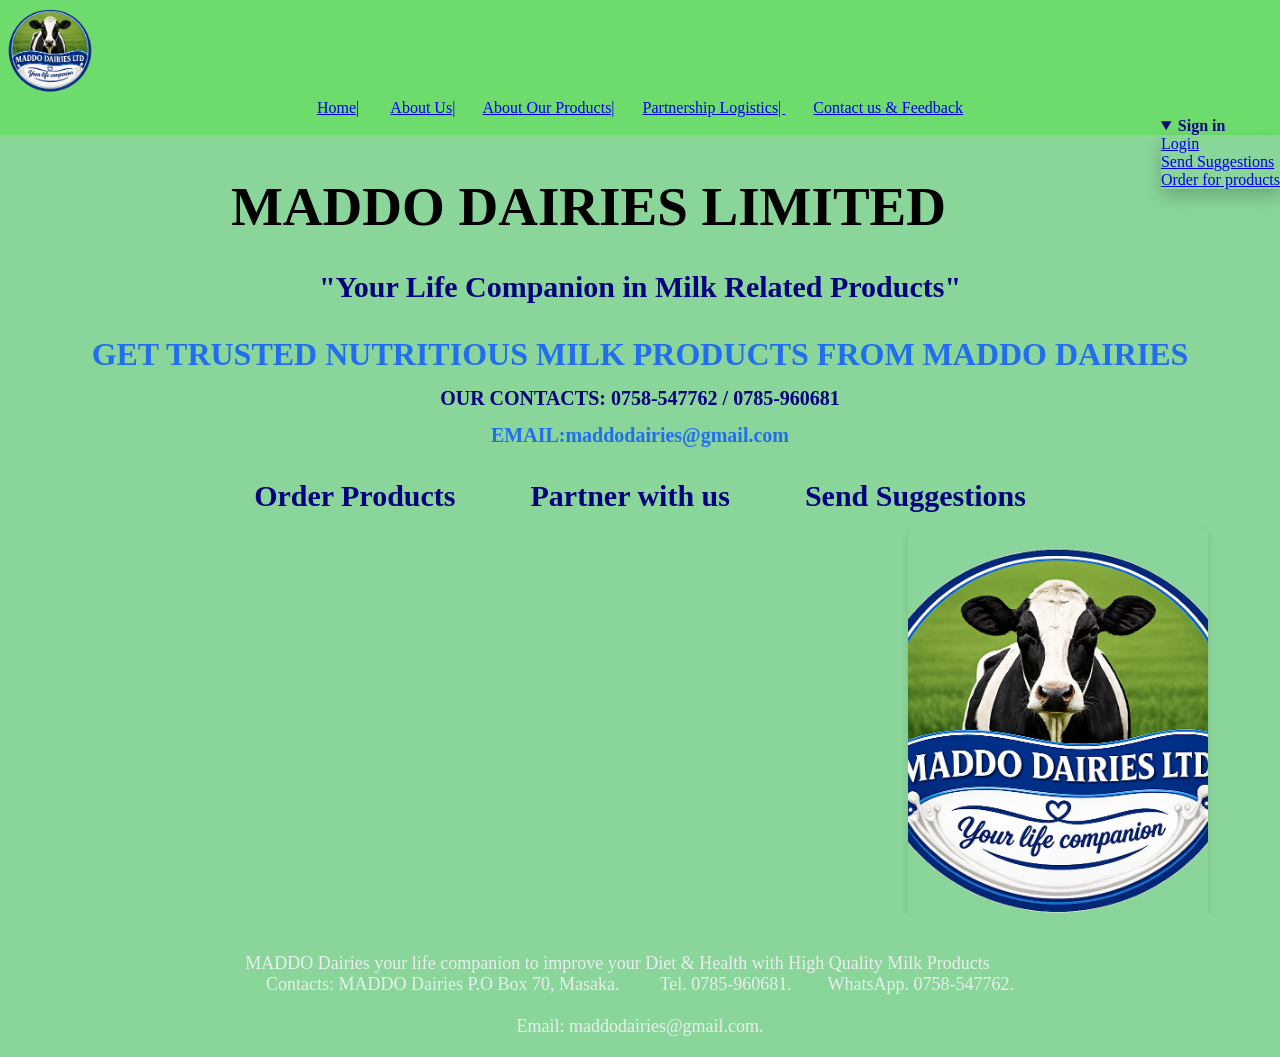
==== index.html @ a55c05cb "commit" ====
<!DOCTYPE html>
<html lang="en">
<head>
    <meta charset="UTF-8">
    <meta name="viewport" content="width=device-width, initial-scale=1.0">
    <link rel="stylesheet" href="maddo.css">
    <title>MADDO DAIRIES LIMITED</title>
</head>
<body style="background-color: #8ad599;">
    <header class="navbar">
        <a href="#" class="logo">
        <img src="IMAGES/MADDO LOGO.png" alt="MADDO DAIRIES LIMITED Logo" width="150px"></a>
        <nav>
            <center>
            <ul class="menu, nav-links">
                <a href="#Home">Home|</a> &nbsp;&nbsp;&nbsp;&nbsp;&nbsp;&nbsp;
                <a href="#About Us">About Us|</a>&nbsp;&nbsp;&nbsp;&nbsp;&nbsp;&nbsp;
                <a href="#About Our Products">About Our Products|</a>&nbsp;&nbsp;&nbsp;&nbsp;&nbsp;&nbsp;
                <a href="#Partnership Logistics">Partnership Logistics| </a>&nbsp;&nbsp;&nbsp;&nbsp;&nbsp;&nbsp;
                <a href="#Contact us & Feedback">Contact us & Feedback</a>
            </ul>
            </center>
                <details open style="float: right;">
                    <summary style="color: rgb(18, 7, 135);">
                      <b>Sign in</b>  
                    </summary>
                    <ul class="dropdown-content">
                        <li><a href="#Login">Login</a></li>
                        <li><a href="#Suggestions">Send Suggestions</a></li>
                        <li><a href="#Order">Order for products</a></li>
                    </ul>
                </details>
                <p style="background-color: #1e3e24;"></p>
        </nav> <br>
           </header> 

           <section class=hero id="Home">
            <center>
    
    <h1 style="color: black; font-size: 55px;">
         MADDO DAIRIES LIMITED</h1><br>
    <h2 style="color:rgb(2, 2, 126); font-size: 30px;">
        "Your Life Companion in Milk Related Products"</h2><br>
    <h3 style="color: rgb(34, 110, 241); font-size: 32px;">
        GET TRUSTED NUTRITIOUS MILK PRODUCTS FROM MADDO DAIRIES 
        </h3>
    <h4 style="color: rgb(2, 2, 126);font-size: 20px;" >OUR CONTACTS: 0758-547762 / 0785-960681</h4>
    <h5 style="color: rgb(34, 110, 241);font-size: 20px;">EMAIL:maddodairies@gmail.com</h5><br>
    <h6 style="color:rgb(2, 2, 126) ; font-size: 30px;"> Order Products &nbsp;&nbsp;&nbsp;&nbsp; &nbsp; &nbsp; 
        Partner with us &nbsp;&nbsp; &nbsp;&nbsp;&nbsp; &nbsp; Send Suggestions</h6>

    <div class="slider">
        <div class="slides"> 
            <div class="slide">
                <img src="IMAGES/MADDO 1.png" alt="Maddo Logo">
            </div>
            <div class="slide">
                <img src="IMAGES/MADDO 3.jpg" alt="Factory Building">
            </div>
            <div class="slide">
                <img src="IMAGES/MADDO 4.jpg"  alt="Schools Milk Programme">
            </div>
            <div class="slide">
                <img src="IMAGES/Partners.jpeg"  alt="Marketing Ceremony">
            </div>
            <div class="slide">
                <img src="IMAGES/YOGHURT.png"   alt="Some Products">
            </div>
            <div class="slide">
                <img src="IMAGES/MADDO 2.png"  alt="Our Partners in Villages">
            </div>
        </div>
    </div>
    </center>
    </section>
    <footer style="margin: 20px; color: rgb(233, 239, 239); font-size: 18px;"> 
       <center>
        MADDO Dairies your life companion to improve your Diet & Health 
        with High Quality Milk Products &nbsp;&nbsp;&nbsp;&nbsp;&nbsp;&nbsp;&nbsp;&nbsp;&nbsp; 
     <br>
    <p>Contacts: MADDO Dairies P.O Box 70, Masaka. &nbsp;&nbsp;&nbsp;&nbsp;&nbsp;&nbsp;&nbsp;
        Tel. 0785-960681. &nbsp;&nbsp;&nbsp;&nbsp;&nbsp;&nbsp;&nbsp;WhatsApp. 0758-547762.</p>
     <br>Email: maddodairies@gmail.com. </center></footer>
</body>
</html>
---- maddo.css ----
* { box-sizing: border-box; margin: 0; padding: 0; }

body {
    font-family: Georgia, 'Times New Roman', Times, serif;
background: #538f8f;
color: rgb(79, 139, 79);
}
/*Navigation bar */
header {
    background-color: rgb(109, 220, 109);
    border-top: 5px solid rgb(109, 220, 109);
    box-shadow: 0 2px 6px rgba(114, 243, 22, 0.1);
}
navbar {
    display: flex;
    justify-content: space-between;
    align-items: center;
    padding: 14px 40px;
    flex-wrap: wrap;
    gap: 10px 24px;
}
.logo img {
    width: 100px;
    height: 90px;
}
.menu {
    display: flex;
    gap: 20px;
    flex-wrap: wrap;
    list-style: none;
    align-items: center;
}
.menu a {
    text-decoration: none;
    color: rgb(217, 227, 217);
    font-size: 18px;
    transition: color 0.3s ease;
    font-weight: bold;
}
.menu a:hover {
    color: rgb(221, 236, 221);
}   

/* Sign in button dropdown */
.dropdown .dropdown-content { 
    top: 100%;
    left: 0;
     }
.dropdown details{ 
    position: relative;
    display:block; }
.dropdown-content {
    /*background: linear-gradient(to right, rgb(109, 220, 109), rgb(109, 220, 109));*/
    box-shadow: 0px 8px 16px 0px rgba(0,0,0,0.2);
    list-style-type: none;
    margin: 0;
    padding: 0;
  /*  overflow: hidden;
    float: right; */
    top: 100%;
    right: 0;
    z-index: 10 
}
  
nav .dropdown summary {
    display: flex;
    align-items: center;
    padding: 1rem 0.75rem 1rem 0.25rem;
    cursor: pointer;
    list-style: none;
}
.dropdown summary::after {
    content: "";
    display: inline-block;
    width: 0.55rem;
    height: 0.55rem;
    border-right: 2px solid #0d3b66;
    border-bottom: 2px solid #0d3b66;
    transform: rotate(45deg);
    margin-top: -0.25rem;
    transition: transform 0.2s ease, border-color 0.3s ease;
}

/*Heading section */
.hero { text-align: center; padding: 40px 16px 20px;}
.hero h1 {
    font-size: 1.8rem;
    color:black ;
    text-transform: uppercase;
}
.hero h2 { margin-top: 14px; font-size: 1.4rem;}
.hero h3 { margin-top: 14px; font-size: 1.2rem; color: rgb(18, 7, 135); }
.hero h4 { margin-top: 14px; font-size: 1.2rem; color: rgb(18, 7, 135); }
.hero h5 { margin-top: 14px; font-size: 1.2rem; color: rgb(18, 7, 135); }
.hero h6 { margin-top: 14px; font-size: 1.2rem; color: rgb(18, 7, 135); }
.hero h7 { margin-top: 14px; font-size: 1.2rem; color: rgb(18, 7, 135); }
.hero img { margin-top: 15px; width: 70%; max-width: 300px; height: auto; 
    border-radius: 8px; box-shadow: 0 4px 8px rgba(0, 0, 0, 0.1); }

    .slider { 
        width: 300%;
        max-width: 2500px;
        height: 400px;
        margin: 0 auto;
        overflow: hidden;
        position: relative;

    }
    .slides {
         display: flex; 
        animation: slide 15s infinite;
         width: 500%;
         height: 100%;
        }
        .slide {
            width: 16.6666666667%;
            height: 100%;
        }
        .slides img {
            width: 20%;
            height: 100%;
            object-fit: cover;
            display: block;
        }
@keyframes slide {
  0%, 15% {transform:  translateX(0%); }
  18%, 33% {transform: translateX(-16.6666666667%); }
  36%, 51% {transform: translateX(-33.3333333333%); }
  54%, 69% {transform: translateX(-50%); }
  72%, 87% {transform: translateX(-66.6666666667%); }
  90%, 98% {transform:  translateX(83.3333333333%); }
  100%     {transform: translateX (0%); }
} 

.slider:hover .slides { animation-play-state: paused; }

@media (max-width: 600pt) { 
    .slider { height: 220px; }
}
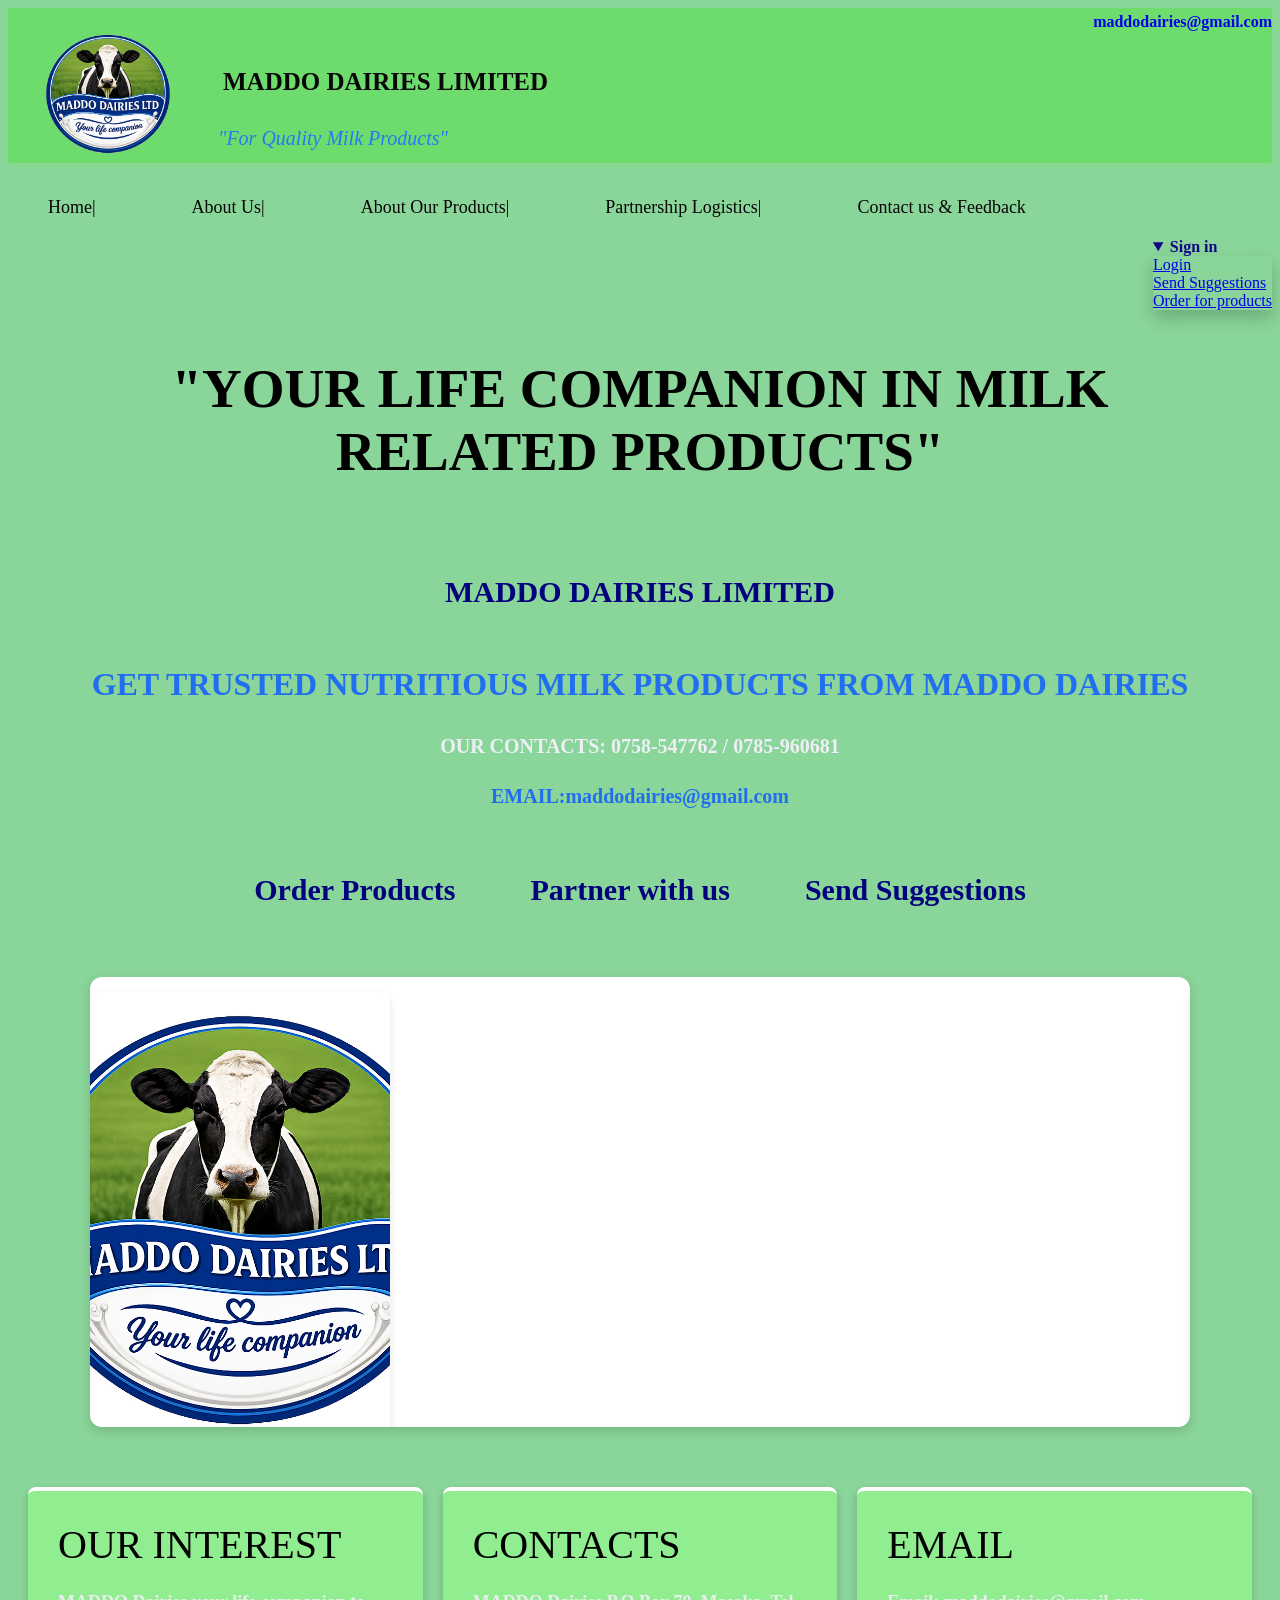
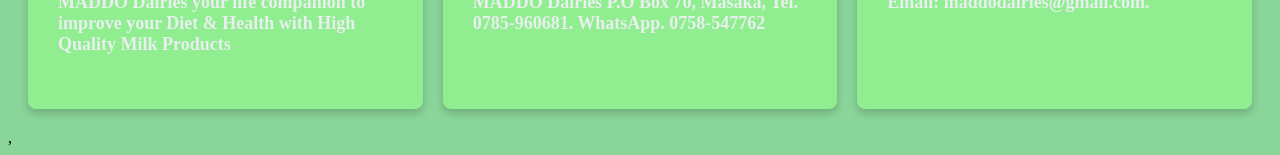
==== commit c405c41d: "commit" ====
--- a/index.html
+++ b/index.html
@@ -7,24 +7,41 @@
     <title>MADDO DAIRIES LIMITED</title>
 </head>
 <body style="background-color: #8ad599;">
-    <header class="navbar">
-        <a href="#" class="logo">
-        <img src="IMAGES/MADDO LOGO.png" alt="MADDO DAIRIES LIMITED Logo" width="150px"></a>
-        <nav>
+    <header class="site-header">
+             <a class="email" href="mailto:maddodairies@gmail.com" style="float: right;">maddodairies@gmail.com</a>
+
+        <div class="container">
+           <div class="logo-area">
+        <div class="logo">
+            <img src="IMAGES/MADDO LOGO.png" alt="MADDO DAIRIES LIMITED Logo" width="150px">
+        <div class="brand">
+            <h1 >MADDO DAIRIES LIMITED 
+               </h1>
+            
+            <span class="tagline" style="color: rgb(34, 123, 246); 
+            font-size: 20px;">"For Quality Milk Products"</span>
+        </div>
+        </header>
+        <br>
+       
+        <div >
+        <nav class="main-nav" aria-label="Main">
             <center>
             <ul class="menu, nav-links">
-                <a href="#Home">Home|</a> &nbsp;&nbsp;&nbsp;&nbsp;&nbsp;&nbsp;
-                <a href="#About Us">About Us|</a>&nbsp;&nbsp;&nbsp;&nbsp;&nbsp;&nbsp;
-                <a href="#About Our Products">About Our Products|</a>&nbsp;&nbsp;&nbsp;&nbsp;&nbsp;&nbsp;
-                <a href="#Partnership Logistics">Partnership Logistics| </a>&nbsp;&nbsp;&nbsp;&nbsp;&nbsp;&nbsp;
+                <a href="#Home">Home|</a> &nbsp;&nbsp;&nbsp;&nbsp;
+                <a href="#About Us">About Us|</a>&nbsp;&nbsp;&nbsp;&nbsp;
+                <a href="#About Our Products">About Our Products|</a>&nbsp;&nbsp;&nbsp;&nbsp;
+                <a href="#Partnership Logistics">Partnership Logistics| </a>&nbsp;&nbsp;&nbsp;&nbsp;
                 <a href="#Contact us & Feedback">Contact us & Feedback</a>
             </ul>
             </center>
+            </nav>
+            </div>
                 <details open style="float: right;">
                     <summary style="color: rgb(18, 7, 135);">
                       <b>Sign in</b>  
                     </summary>
-                    <ul class="dropdown-content">
+                    <ul class="dropdown-content ">
                         <li><a href="#Login">Login</a></li>
                         <li><a href="#Suggestions">Send Suggestions</a></li>
                         <li><a href="#Order">Order for products</a></li>
@@ -32,30 +49,30 @@
                 </details>
                 <p style="background-color: #1e3e24;"></p>
         </nav> <br>
-           </header> 
+           
 
            <section class=hero id="Home">
             <center>
     
     <h1 style="color: black; font-size: 55px;">
-         MADDO DAIRIES LIMITED</h1><br>
+         "Your Life Companion in Milk Related Products"</h1><br>
     <h2 style="color:rgb(2, 2, 126); font-size: 30px;">
-        "Your Life Companion in Milk Related Products"</h2><br>
+        MADDO DAIRIES LIMITED</h2><br>
     <h3 style="color: rgb(34, 110, 241); font-size: 32px;">
         GET TRUSTED NUTRITIOUS MILK PRODUCTS FROM MADDO DAIRIES 
         </h3>
-    <h4 style="color: rgb(2, 2, 126);font-size: 20px;" >OUR CONTACTS: 0758-547762 / 0785-960681</h4>
+    <h4 style="color: rgb(239, 239, 247);font-size: 20px;" >OUR CONTACTS: 0758-547762 / 0785-960681</h4>
     <h5 style="color: rgb(34, 110, 241);font-size: 20px;">EMAIL:maddodairies@gmail.com</h5><br>
     <h6 style="color:rgb(2, 2, 126) ; font-size: 30px;"> Order Products &nbsp;&nbsp;&nbsp;&nbsp; &nbsp; &nbsp; 
-        Partner with us &nbsp;&nbsp; &nbsp;&nbsp;&nbsp; &nbsp; Send Suggestions</h6>
+        Partner with us &nbsp;&nbsp; &nbsp;&nbsp;&nbsp; &nbsp; Send Suggestions</h6></center>   
 
     <div class="slider">
         <div class="slides"> 
             <div class="slide">
-                <img src="IMAGES/MADDO 1.png" alt="Maddo Logo">
+                <img src="IMAGES/MADDO 1.png"  alt="Maddo Logo">
             </div>
             <div class="slide">
-                <img src="IMAGES/MADDO 3.jpg" alt="Factory Building">
+                <img src="IMAGES/MADDO 3.jpg"   alt="Factory Building">
             </div>
             <div class="slide">
                 <img src="IMAGES/MADDO 4.jpg"  alt="Schools Milk Programme">
@@ -71,15 +88,19 @@
             </div>
         </div>
     </div>
-    </center>
-    </section>
-    <footer style="margin: 20px; color: rgb(233, 239, 239); font-size: 18px;"> 
-       <center>
-        MADDO Dairies your life companion to improve your Diet & Health 
-        with High Quality Milk Products &nbsp;&nbsp;&nbsp;&nbsp;&nbsp;&nbsp;&nbsp;&nbsp;&nbsp; 
-     <br>
-    <p>Contacts: MADDO Dairies P.O Box 70, Masaka. &nbsp;&nbsp;&nbsp;&nbsp;&nbsp;&nbsp;&nbsp;
-        Tel. 0785-960681. &nbsp;&nbsp;&nbsp;&nbsp;&nbsp;&nbsp;&nbsp;WhatsApp. 0758-547762.</p>
-     <br>Email: maddodairies@gmail.com. </center></footer>
+</section>
+   <footer style="margin: 20px;"> 
+    <div class="features-grid">
+        <div class="feature-card">
+            <span class="feature-icon">OUR INTEREST</span>
+            <h4 style="color: rgb(233, 239, 239); font-size: 18px;">MADDO Dairies your life companion to improve your Diet & Health 
+        with High Quality Milk Products</h4></div>
+        <div class="feature-card">
+            <span class="feature-icon">CONTACTS</span>
+            <h4 style="color: rgb(233, 239, 239); font-size: 18px;">MADDO Dairies P.O Box 70, Masaka, Tel. 0785-960681. WhatsApp. 0758-547762</h4></div>
+     <div class="feature-card">
+            <span class="feature-icon">EMAIL</span>
+            <h4 style="color: rgb(233, 239, 239); font-size: 18px;">Email: maddodairies@gmail.com.</h4></div> 
+</div></footer>
 </body>
-</html>+</html>,
--- a/maddo.css
+++ b/maddo.css
@@ -1,4 +1,4 @@
-* { box-sizing: border-box; margin: 0; padding: 0; }
+/* * { box-sizing: border-box; margin: 0; padding: 0; }
 
 body {
     font-family: Georgia, 'Times New Roman', Times, serif;
@@ -10,6 +10,20 @@
     background-color: rgb(109, 220, 109);
     border-top: 5px solid rgb(109, 220, 109);
     box-shadow: 0 2px 6px rgba(114, 243, 22, 0.1);
+    height: 150px;
+    .site-header {
+        background:rgb(109, 220, 109);
+        border-top: 6px solid rgb(109, 220, 109);
+        border-bottom: 3px solid rgb(109, 220, 109);
+    }
+    header-inner {
+        display: flex;
+        margin: 0 auto;
+        max-width: 1300px;
+        align-items: center;
+        padding:  24px;
+        gap: 24px;
+    }
 }
 navbar {
     display: flex;
@@ -19,9 +33,24 @@
     flex-wrap: wrap;
     gap: 10px 24px;
 }
-.logo img {
-    width: 100px;
-    height: 90px;
+.logo {
+    width: auto;
+    height: 110px;
+    display: flex;
+    align-items: center;
+    gap: 25px;
+    padding:  25px;
+}
+h1{
+    color: rgb(7, 7, 7); 
+    font-size: 25px;
+    font-weight: bold;
+    padding: 15px;
+}
+.tagline{
+    font-style: italic;
+    padding: 10px;
+
 }
 .menu {
     display: flex;
@@ -40,7 +69,51 @@
 .menu a:hover {
     color: rgb(221, 236, 221);
 }   
-
+.main-nav {margin-left: auto; }
+.main-nav ul {
+    display: flex;
+    gap: 40px;
+    list-style: none;
+    align-items: center;
+}
+.main-nav a {
+    text-decoration: none;
+    color: rgb(7, 7, 7);
+    font-size: 18px;
+    transition: color 0.3s, border-color 0.3s;
+    font-weight: bold;
+    padding-bottom: 4px;
+    boreder-bottom: 2px solid transparent;
+    white-space: nowrap;
+    font-weight: 500;
+}
+.main-nav a:hover,
+.main-nav a:focus-visible {
+    color: rgb(7, 7, 7);
+    border-color: rgb(7, 7, 7);
+    outline: none;
+}
+ .email {
+  align: right;
+    text-decoration: none;
+    font-weight: bold;
+}
+ 
+@media (max-width: 1100px) {
+    .header-inner { flex-wrap: wrap;justify-content: center;}
+    .main-nav { margin-left: 0; width: 100%; }
+    .main-nav ul { justify-content: center; flex-wrap: wrap; gap: 24px; }
+    .email {align-items: right; }
+
+    .menu {
+        flex-direction: column;
+        gap: 10px;
+    }
+    .main-nav ul {
+        flex-direction: column;
+        gap: 10px;
+    }
+}
 /* Sign in button dropdown */
 .dropdown .dropdown-content { 
     top: 100%;
@@ -97,43 +170,75 @@
 .hero img { margin-top: 15px; width: 70%; max-width: 300px; height: auto; 
     border-radius: 8px; box-shadow: 0 4px 8px rgba(0, 0, 0, 0.1); }
 
-    .slider { 
-        width: 300%;
-        max-width: 2500px;
-        height: 400px;
-        margin: 0 auto;
-        overflow: hidden;
-        position: relative;
-
-    }
-    .slides {
-         display: flex; 
-        animation: slide 15s infinite;
-         width: 500%;
-         height: 100%;
-        }
-        .slide {
-            width: 16.6666666667%;
-            height: 100%;
-        }
-        .slides img {
-            width: 20%;
-            height: 100%;
-            object-fit: cover;
-            display: block;
-        }
-@keyframes slide {
-  0%, 15% {transform:  translateX(0%); }
-  18%, 33% {transform: translateX(-16.6666666667%); }
-  36%, 51% {transform: translateX(-33.3333333333%); }
-  54%, 69% {transform: translateX(-50%); }
-  72%, 87% {transform: translateX(-66.6666666667%); }
-  90%, 98% {transform:  translateX(83.3333333333%); }
-  100%     {transform: translateX (0%); }
-} 
-
-.slider:hover .slides { animation-play-state: paused; }
-
-@media (max-width: 600pt) { 
-    .slider { height: 220px; }
-}
+   /* Slider Container */
+.slider {
+  width: 100%;
+  max-width: 1100px;
+  margin: 20px auto;
+  overflow: hidden;
+  border-radius: 12px;
+  box-shadow: 0 4px 12px rgba(0, 0, 0, 0.15);
+  background-color: #fff;
+}
+
+/* Slides track (if using a horizontal flex/scroll layout) */
+.slides {
+  display: flex;
+  overflow-x: auto;
+  scroll-snap-type: x mandatory;
+  scroll-behavior: smooth;
+  -webkit-overflow-scrolling: touch;
+  scrollbar-width: none; /* Hide scrollbar for clean look */
+}
+
+.slides::-webkit-scrollbar {
+  display: none;
+}
+
+/* Individual Slide */
+.slide {
+  flex: 0 0 100%;
+  width: 100%;
+  height: 450px; /* Adjust height for desktop screens */
+  scroll-snap-align: center;
+}
+
+/* Images inside slides */
+.slide img {
+  width: 100%;
+  height: 100%;
+  object-fit: cover; /* Ensures images fill the slide nicely without squishing */
+  display: block;
+}
+
+/* Responsive adjustment for mobile devices */
+@media (max-width: 768px) {
+  .slide {
+    height: 280px; /* Smaller height for mobile screens */
+  }
+}
+/* Features section */
+.features-grid {
+    display: grid;
+    grid-template-columns: repeat(auto-fit, minmax(280px, 1fr));
+    gap: 20px;
+}
+
+.feature-card {
+    background: lightgreen;
+    padding: 30px;
+    border-radius: 8px;
+    box-shadow: 0 4px 8px rgba(0, 0, 0, 0.2);
+    border-top: 4px solid white;
+}
+
+.feature-icon {
+    font-size: 2.5rem;
+    margin-bottom: 15px;
+    display: block;
+}
+
+.feature-card h6 {
+    color: white;
+    margin-bottom: 10px;
+}
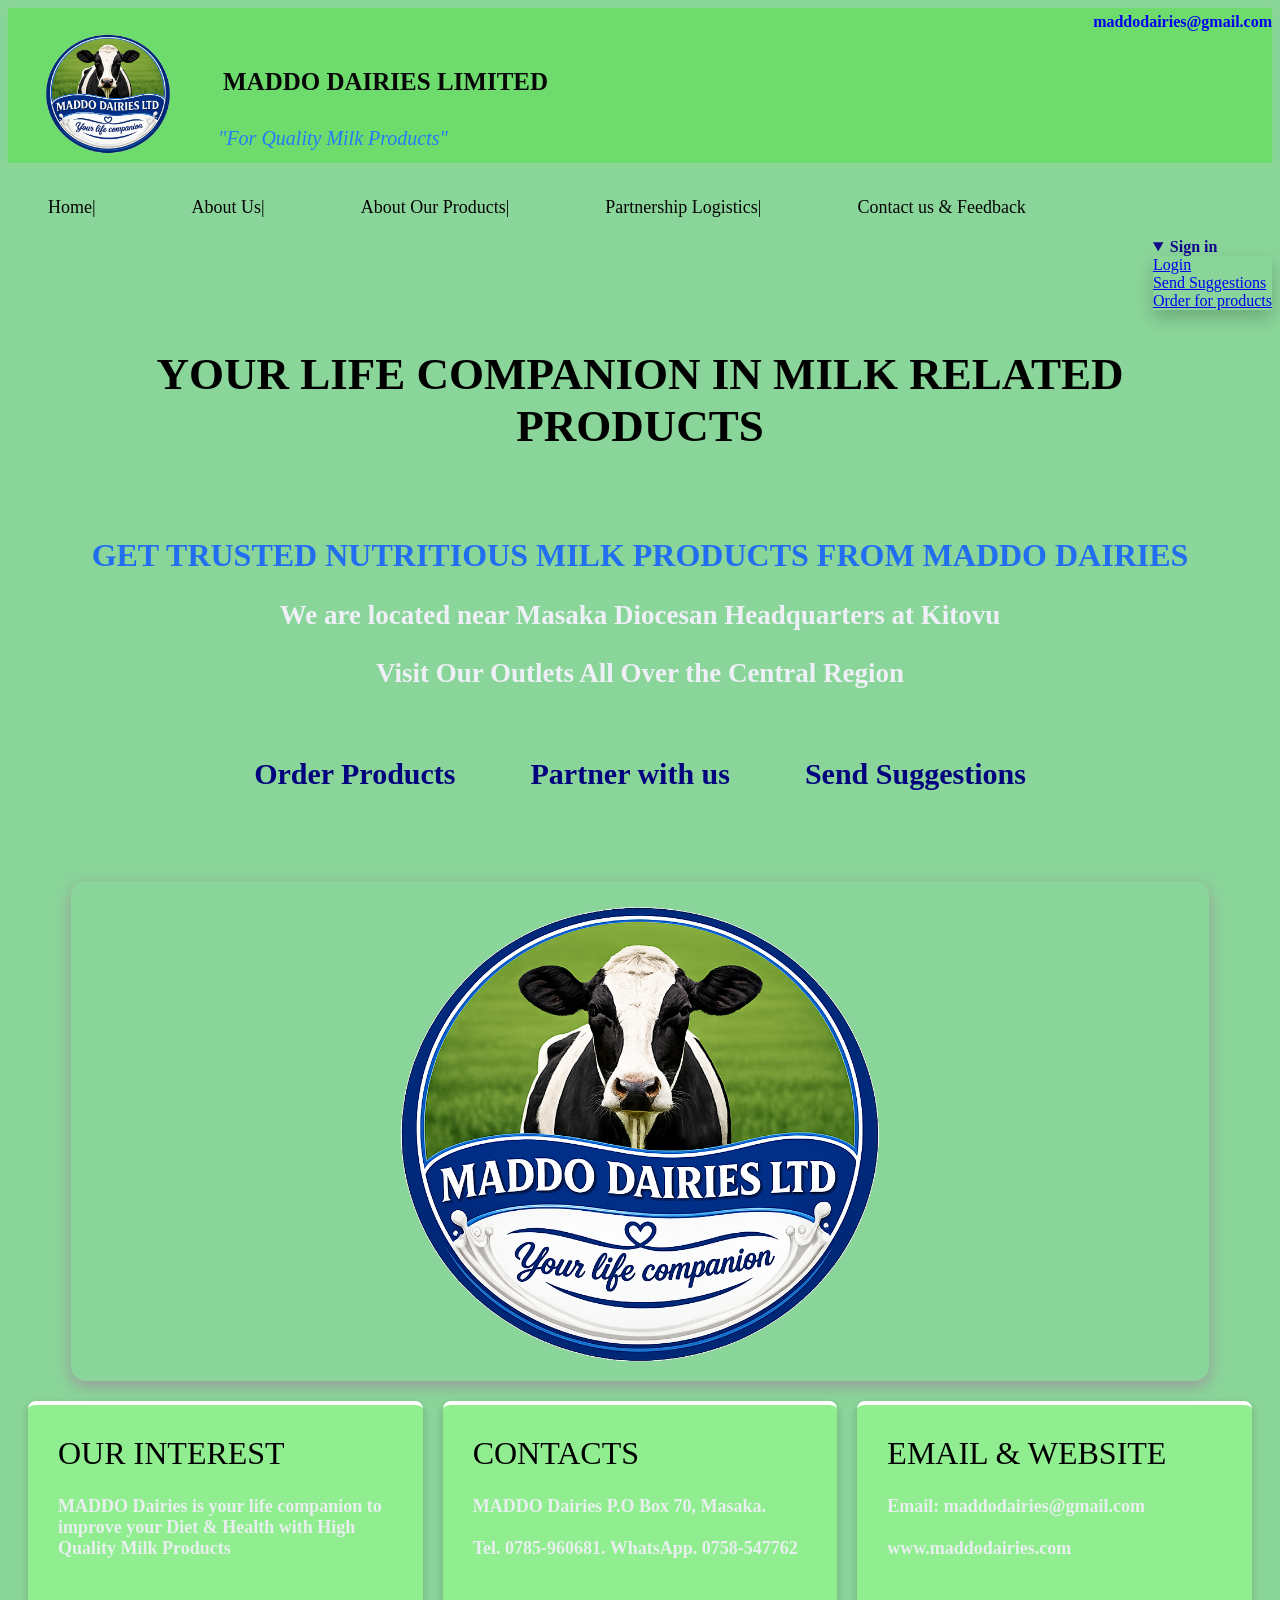
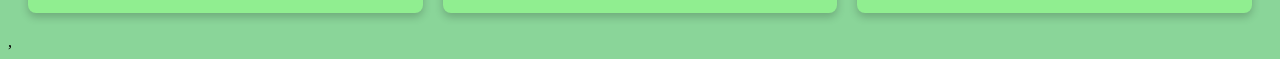
==== commit d65bb460: "Commit" ====
--- a/index.html
+++ b/index.html
@@ -1,106 +1,122 @@
 <!DOCTYPE html>
 <html lang="en">
+
 <head>
     <meta charset="UTF-8">
     <meta name="viewport" content="width=device-width, initial-scale=1.0">
     <link rel="stylesheet" href="maddo.css">
     <title>MADDO DAIRIES LIMITED</title>
 </head>
+
 <body style="background-color: #8ad599;">
     <header class="site-header">
-             <a class="email" href="mailto:maddodairies@gmail.com" style="float: right;">maddodairies@gmail.com</a>
+        <a class="email" href="mailto:maddodairies@gmail.com" style="float: right;">maddodairies@gmail.com</a>
 
         <div class="container">
-           <div class="logo-area">
-        <div class="logo">
-            <img src="IMAGES/MADDO LOGO.png" alt="MADDO DAIRIES LIMITED Logo" width="150px">
-        <div class="brand">
-            <h1 >MADDO DAIRIES LIMITED 
-               </h1>
-            
-            <span class="tagline" style="color: rgb(34, 123, 246); 
+            <div class="logo-area">
+                <div class="logo">
+                    <img src="IMAGES/MADDO LOGO.png" alt="MADDO DAIRIES LIMITED Logo" width="150px">
+                    <div class="brand">
+                        <h1>MADDO DAIRIES LIMITED
+                        </h1>
+
+                        <span class="tagline" style="color: rgb(34, 123, 246); 
             font-size: 20px;">"For Quality Milk Products"</span>
-        </div>
-        </header>
-        <br>
-       
-        <div >
+                    </div>
+    </header>
+    <br>
+
+    <div>
         <nav class="main-nav" aria-label="Main">
             <center>
-            <ul class="menu, nav-links">
-                <a href="#Home">Home|</a> &nbsp;&nbsp;&nbsp;&nbsp;
-                <a href="#About Us">About Us|</a>&nbsp;&nbsp;&nbsp;&nbsp;
-                <a href="#About Our Products">About Our Products|</a>&nbsp;&nbsp;&nbsp;&nbsp;
-                <a href="#Partnership Logistics">Partnership Logistics| </a>&nbsp;&nbsp;&nbsp;&nbsp;
-                <a href="#Contact us & Feedback">Contact us & Feedback</a>
-            </ul>
+                <ul class="menu, nav-links">
+                    <a href="#Home">Home|</a> &nbsp;&nbsp;&nbsp;&nbsp;
+                    <a href="#About Us">About Us|</a>&nbsp;&nbsp;&nbsp;&nbsp;
+                    <a href="#About Our Products">About Our Products|</a>&nbsp;&nbsp;&nbsp;&nbsp;
+                    <a href="#Partnership Logistics">Partnership Logistics| </a>&nbsp;&nbsp;&nbsp;&nbsp;
+                    <a href="#Contact us & Feedback">Contact us & Feedback</a>
+                </ul>
             </center>
-            </nav>
+        </nav>
+    </div>
+    <details open style="float: right;">
+        <summary style="color: rgb(18, 7, 135);">
+            <b>Sign in</b>
+        </summary>
+        <ul class="dropdown-content ">
+            <li><a href="#Login">Login</a></li>
+            <li><a href="#Suggestions">Send Suggestions</a></li>
+            <li><a href="#Order">Order for products</a></li>
+        </ul>
+    </details>
+    <p style="background-color: #1e3e24;"></p>
+    </nav> <br>
+
+
+    <section class=hero id="Home">
+        <center>
+
+            <h1 style="color: black; font-size: 45px;">
+                Your Life Companion in Milk Related Products</h1><br>
+            <h2 style="color: rgb(34, 110, 241); font-size: 32px;">
+                GET TRUSTED NUTRITIOUS MILK PRODUCTS FROM MADDO DAIRIES
+            </h2>
+            <h3 style="color: rgb(239, 239, 247);font-size: 27px;">We are located near Masaka Diocesan Headquarters at
+                Kitovu</h3>
+            <h4 style="color: rgb(239, 239, 247);font-size: 27px;">Visit Our Outlets All Over the Central Region </h4>
+            <br>
+            <h5 style="color:rgb(2, 2, 126) ; font-size: 30px;"> Order Products &nbsp;&nbsp;&nbsp;&nbsp; &nbsp; &nbsp;
+                Partner with us &nbsp;&nbsp; &nbsp;&nbsp;&nbsp; &nbsp; Send Suggestions</h5>
+        </center>
+
+    </section>
+         <div class="slideshow">
+        <img src="IMAGES/MADDO 1.png" class="active" alt="Image 1">
+        <img src="IMAGES/MADDO 3.jpg" alt="Image 2">
+        <img src="IMAGES/MADDO 4.jpg" alt="Image 3">
+        <img src="IMAGES/Partners.jpeg" alt="Image 4">
+        <img src="IMAGES/YOGHURT.png" alt="Image 5">
+        <img src="IMAGES/MADDO 2.png" alt="Image 6">
+    </div>
+
+    <script>
+        const images = document.querySelectorAll(".slideshow img");
+
+        let currentImage = 0;
+
+        function changeImage() {
+            images[currentImage].classList.remove("active");
+
+            currentImage = (currentImage + 1) % images.length;
+
+            images[currentImage].classList.add("active");
+        }
+
+        setInterval(changeImage, 3000);
+    </script>
+
+
+    <footer style="margin: 20px;">
+        <div class="features-grid">
+            <div class="feature-card">
+                <span class="feature-icon">OUR INTEREST</span>
+                <h4 style="color: rgb(233, 239, 239); font-size: 18px;">MADDO Dairies is
+                    your life companion to improve your Diet & Health
+                    with High Quality Milk Products</h4>
             </div>
-                <details open style="float: right;">
-                    <summary style="color: rgb(18, 7, 135);">
-                      <b>Sign in</b>  
-                    </summary>
-                    <ul class="dropdown-content ">
-                        <li><a href="#Login">Login</a></li>
-                        <li><a href="#Suggestions">Send Suggestions</a></li>
-                        <li><a href="#Order">Order for products</a></li>
-                    </ul>
-                </details>
-                <p style="background-color: #1e3e24;"></p>
-        </nav> <br>
-           
-
-           <section class=hero id="Home">
-            <center>
-    
-    <h1 style="color: black; font-size: 55px;">
-         "Your Life Companion in Milk Related Products"</h1><br>
-    <h2 style="color:rgb(2, 2, 126); font-size: 30px;">
-        MADDO DAIRIES LIMITED</h2><br>
-    <h3 style="color: rgb(34, 110, 241); font-size: 32px;">
-        GET TRUSTED NUTRITIOUS MILK PRODUCTS FROM MADDO DAIRIES 
-        </h3>
-    <h4 style="color: rgb(239, 239, 247);font-size: 20px;" >OUR CONTACTS: 0758-547762 / 0785-960681</h4>
-    <h5 style="color: rgb(34, 110, 241);font-size: 20px;">EMAIL:maddodairies@gmail.com</h5><br>
-    <h6 style="color:rgb(2, 2, 126) ; font-size: 30px;"> Order Products &nbsp;&nbsp;&nbsp;&nbsp; &nbsp; &nbsp; 
-        Partner with us &nbsp;&nbsp; &nbsp;&nbsp;&nbsp; &nbsp; Send Suggestions</h6></center>   
-
-    <div class="slider">
-        <div class="slides"> 
-            <div class="slide">
-                <img src="IMAGES/MADDO 1.png"  alt="Maddo Logo">
+            <div class="feature-card">
+                <span class="feature-icon">CONTACTS</span>
+                <h4 style="color: rgb(233, 239, 239); font-size: 18px;">MADDO Dairies P.O Box 70, Masaka. <br><br>
+                    Tel. 0785-960681. WhatsApp. 0758-547762</h4>
             </div>
-            <div class="slide">
-                <img src="IMAGES/MADDO 3.jpg"   alt="Factory Building">
-            </div>
-            <div class="slide">
-                <img src="IMAGES/MADDO 4.jpg"  alt="Schools Milk Programme">
-            </div>
-            <div class="slide">
-                <img src="IMAGES/Partners.jpeg"  alt="Marketing Ceremony">
-            </div>
-            <div class="slide">
-                <img src="IMAGES/YOGHURT.png"   alt="Some Products">
-            </div>
-            <div class="slide">
-                <img src="IMAGES/MADDO 2.png"  alt="Our Partners in Villages">
+            <div class="feature-card">
+                <span class="feature-icon">EMAIL & WEBSITE</span>
+                <h4 style="color: rgb(233, 239, 239); font-size: 18px;">Email: maddodairies@gmail.com
+                    <br><br> www.maddodairies.com
+                </h4>
             </div>
         </div>
-    </div>
-</section>
-   <footer style="margin: 20px;"> 
-    <div class="features-grid">
-        <div class="feature-card">
-            <span class="feature-icon">OUR INTEREST</span>
-            <h4 style="color: rgb(233, 239, 239); font-size: 18px;">MADDO Dairies your life companion to improve your Diet & Health 
-        with High Quality Milk Products</h4></div>
-        <div class="feature-card">
-            <span class="feature-icon">CONTACTS</span>
-            <h4 style="color: rgb(233, 239, 239); font-size: 18px;">MADDO Dairies P.O Box 70, Masaka, Tel. 0785-960681. WhatsApp. 0758-547762</h4></div>
-     <div class="feature-card">
-            <span class="feature-icon">EMAIL</span>
-            <h4 style="color: rgb(233, 239, 239); font-size: 18px;">Email: maddodairies@gmail.com.</h4></div> 
-</div></footer>
+    </footer>
 </body>
+
 </html>,
--- a/maddo.css
+++ b/maddo.css
@@ -170,53 +170,60 @@
 .hero img { margin-top: 15px; width: 70%; max-width: 300px; height: auto; 
     border-radius: 8px; box-shadow: 0 4px 8px rgba(0, 0, 0, 0.1); }
 
-   /* Slider Container */
-.slider {
-  width: 100%;
-  max-width: 1100px;
-  margin: 20px auto;
-  overflow: hidden;
-  border-radius: 12px;
-  box-shadow: 0 4px 12px rgba(0, 0, 0, 0.15);
-  background-color: #fff;
-}
-
-/* Slides track (if using a horizontal flex/scroll layout) */
-.slides {
-  display: flex;
-  overflow-x: auto;
-  scroll-snap-type: x mandatory;
-  scroll-behavior: smooth;
-  -webkit-overflow-scrolling: touch;
-  scrollbar-width: none; /* Hide scrollbar for clean look */
-}
-
-.slides::-webkit-scrollbar {
-  display: none;
-}
-
-/* Individual Slide */
-.slide {
-  flex: 0 0 100%;
-  width: 100%;
-  height: 450px; /* Adjust height for desktop screens */
-  scroll-snap-align: center;
-}
-
-/* Images inside slides */
-.slide img {
-  width: 100%;
-  height: 100%;
-  object-fit: cover; /* Ensures images fill the slide nicely without squishing */
-  display: block;
-}
-
-/* Responsive adjustment for mobile devices */
-@media (max-width: 768px) {
-  .slide {
-    height: 280px; /* Smaller height for mobile screens */
-  }
-}
+.slideshow {
+    width: 90%;
+    max-width: 2500px;
+    height: 500px;
+    margin: 20px auto;
+    overflow: hidden;
+    border-radius: 12px;
+    box-shadow: 0 4px 10px rgba(0, 0, 0, 0.3);
+}
+
+.slideshow img {
+    width: 90%;
+    height: 100%;
+    object-fit: contain;
+    display: block;
+    position: absolute;
+    top: 0;
+    left: 0;
+    opacity: 0;
+    transition: opacity 1s ease-in-out;
+}
+
+        .slideshow {
+            width: 90%;
+            max-width: 2500px;
+            height: 500px;
+            margin: 20px auto;
+            position: relative;
+            overflow: hidden;
+            border-radius: 15px;
+            box-shadow: 0 5px 15px #999;
+        }
+
+        .slideshow img {
+            width: 100%;
+            height: 100%;
+            object-fit: contain;
+            position: absolute;
+            top: 0;
+            left: 0;
+            opacity: 0;
+            transition: opacity 1s ease-in-out;
+        }
+
+        .slideshow img.active {
+            opacity: 1;
+        }
+
+        @media (max-width: 600px) {
+            .slideshow {
+                height: 250px;
+            }
+        }
+
 /* Features section */
 .features-grid {
     display: grid;
@@ -233,7 +240,7 @@
 }
 
 .feature-icon {
-    font-size: 2.5rem;
+    font-size: 2.0rem;
     margin-bottom: 15px;
     display: block;
 }
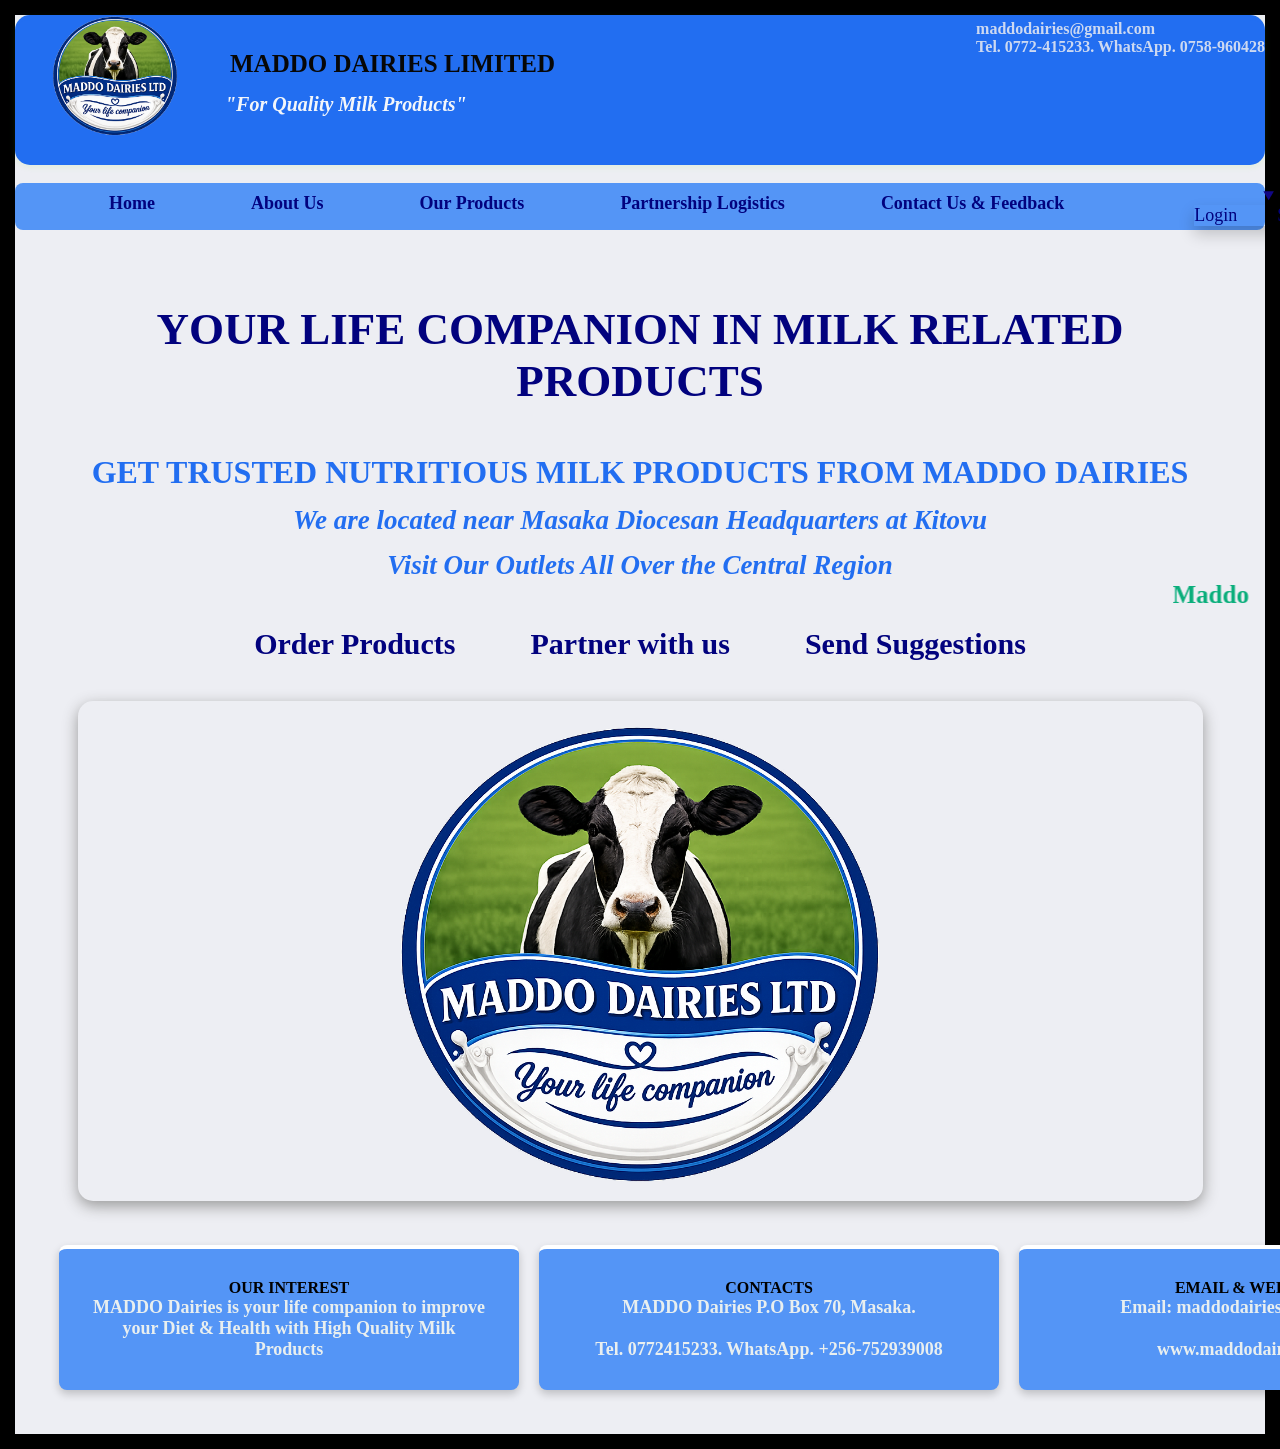
==== commit a9d2c6fa: "commit" ====
--- a/index.html
+++ b/index.html
@@ -8,9 +8,10 @@
     <title>MADDO DAIRIES LIMITED</title>
 </head>
 
-<body style="background-color: #8ad599;">
+<body style="background-color: rgba(235, 236, 241, 0.85);">
     <header class="site-header">
-        <a class="email" href="mailto:maddodairies@gmail.com" style="float: right;">maddodairies@gmail.com</a>
+        <a class="email" href="mailto:maddodairies@gmail.com"
+         style="float: right; color: rgba(235, 236, 241, 0.85);">maddodairies@gmail.com <br>Tel. 0772-415233. WhatsApp. 0758-960428 </a>
 
         <div class="container">
             <div class="logo-area">
@@ -20,9 +21,10 @@
                         <h1>MADDO DAIRIES LIMITED
                         </h1>
 
-                        <span class="tagline" style="color: rgb(34, 123, 246); 
-            font-size: 20px;">"For Quality Milk Products"</span>
+                        <span class="tagline" style="color: rgb(243, 246, 250); 
+            font-size: 20px;"><strong>"For Quality Milk Products"</strong></span>
                     </div>
+  
     </header>
     <br>
 
@@ -30,41 +32,40 @@
         <nav class="main-nav" aria-label="Main">
             <center>
                 <ul class="menu, nav-links">
-                    <a href="#Home">Home|</a> &nbsp;&nbsp;&nbsp;&nbsp;
-                    <a href="#About Us">About Us|</a>&nbsp;&nbsp;&nbsp;&nbsp;
-                    <a href="#About Our Products">About Our Products|</a>&nbsp;&nbsp;&nbsp;&nbsp;
-                    <a href="#Partnership Logistics">Partnership Logistics| </a>&nbsp;&nbsp;&nbsp;&nbsp;
-                    <a href="#Contact us & Feedback">Contact us & Feedback</a>
-                </ul>
-            </center>
-        </nav>
-    </div>
-    <details open style="float: right;">
+                    <a href="index.html"><strong>Home</strong></a> &nbsp;&nbsp;&nbsp;&nbsp;
+                    <a class="active" href="About Us.html"><strong>About Us</strong></a>&nbsp;&nbsp;&nbsp;&nbsp;
+                    <a href="#About Our Products"><strong>Our Products</strong></a>&nbsp;&nbsp;&nbsp;&nbsp;
+                    <a href="#Partnership Logistics"><strong>Partnership Logistics</strong></a>&nbsp;&nbsp;&nbsp;&nbsp;
+                    <a href="#Contact us & Feedback"><strong>Contact Us & Feedback</strong> </a>
+    <details open>
         <summary style="color: rgb(18, 7, 135);">
             <b>Sign in</b>
         </summary>
         <ul class="dropdown-content ">
             <li><a href="#Login">Login</a></li>
             <li><a href="#Suggestions">Send Suggestions</a></li>
-            <li><a href="#Order">Order for products</a></li>
+            <li><a href="#Order">Order </a></li>
         </ul>
     </details>
-    <p style="background-color: #1e3e24;"></p>
-    </nav> <br>
-
-
+                </ul>
+            </center>
+        </nav>
+    </div>
+    
+    <br>
     <section class=hero id="Home">
         <center>
 
-            <h1 style="color: black; font-size: 45px;">
+            <h1 style="color: rgb(2, 2, 126); font-size: 45px;">
                 Your Life Companion in Milk Related Products</h1><br>
             <h2 style="color: rgb(34, 110, 241); font-size: 32px;">
                 GET TRUSTED NUTRITIOUS MILK PRODUCTS FROM MADDO DAIRIES
             </h2>
-            <h3 style="color: rgb(239, 239, 247);font-size: 27px;">We are located near Masaka Diocesan Headquarters at
-                Kitovu</h3>
-            <h4 style="color: rgb(239, 239, 247);font-size: 27px;">Visit Our Outlets All Over the Central Region </h4>
-            <br>
+            <h3 style="color:  rgb(34, 110, 241);font-size: 27px;"><i>We are located near Masaka Diocesan Headquarters at
+                Kitovu</i></h3>
+            <h4 style="color:  rgb(34, 110, 241);font-size: 27px;"><i>Visit Our Outlets All Over the Central Region</i></h4>
+            <marquee behavior="" direction="left" style="color: rgb(10, 174, 123);; font-size: 25px;
+             font-weight: bold;"><strong>Maddo Dairies For Quality Milk Products</strong></marquee>
             <h5 style="color:rgb(2, 2, 126) ; font-size: 30px;"> Order Products &nbsp;&nbsp;&nbsp;&nbsp; &nbsp; &nbsp;
                 Partner with us &nbsp;&nbsp; &nbsp;&nbsp;&nbsp; &nbsp; Send Suggestions</h5>
         </center>
@@ -99,18 +100,18 @@
     <footer style="margin: 20px;">
         <div class="features-grid">
             <div class="feature-card">
-                <span class="feature-icon">OUR INTEREST</span>
+                <span class="feature-icon"><strong>OUR INTEREST</strong></span>
                 <h4 style="color: rgb(233, 239, 239); font-size: 18px;">MADDO Dairies is
                     your life companion to improve your Diet & Health
                     with High Quality Milk Products</h4>
             </div>
             <div class="feature-card">
-                <span class="feature-icon">CONTACTS</span>
+                <span class="feature-icon"><strong>CONTACTS</strong></span>
                 <h4 style="color: rgb(233, 239, 239); font-size: 18px;">MADDO Dairies P.O Box 70, Masaka. <br><br>
-                    Tel. 0785-960681. WhatsApp. 0758-547762</h4>
+                    Tel. 0772415233. WhatsApp. +256-752939008</h4>
             </div>
             <div class="feature-card">
-                <span class="feature-icon">EMAIL & WEBSITE</span>
+                <span class="feature-icon"><strong>EMAIL & WEBSITE</strong></span>
                 <h4 style="color: rgb(233, 239, 239); font-size: 18px;">Email: maddodairies@gmail.com
                     <br><br> www.maddodairies.com
                 </h4>
@@ -119,4 +120,4 @@
     </footer>
 </body>
 
-</html>,+</html>
--- a/maddo.css
+++ b/maddo.css
@@ -1,20 +1,18 @@
-/* * { box-sizing: border-box; margin: 0; padding: 0; }
-
+ * { box-sizing: border-box; margin: 0px; padding: 0; border: thick ; }
 body {
-    font-family: Georgia, 'Times New Roman', Times, serif;
-background: #538f8f;
-color: rgb(79, 139, 79);
+    border-color: darkolivegreen; border: solid ; border-top: solid ; border-width: 15px;
 }
 /*Navigation bar */
 header {
-    background-color: rgb(109, 220, 109);
-    border-top: 5px solid rgb(109, 220, 109);
+    background-color:  rgb(34, 110, 241);
+    border-top: 5px solid  rgb(34, 110, 241, 0.5);
     box-shadow: 0 2px 6px rgba(114, 243, 22, 0.1);
     height: 150px;
+    border-radius: 15px;
     .site-header {
-        background:rgb(109, 220, 109);
-        border-top: 6px solid rgb(109, 220, 109);
-        border-bottom: 3px solid rgb(109, 220, 109);
+        background: rgb(34, 110, 241);
+        border-top: 6px solid   rgb(34, 110, 241, 0.5);
+        border-bottom: 3px solid  rgb(34, 110, 241, 0.5);
     }
     header-inner {
         display: flex;
@@ -69,28 +67,30 @@
 .menu a:hover {
     color: rgb(221, 236, 221);
 }   
-.main-nav {margin-left: auto; }
+.main-nav {margin-left: auto;
+ background-color: rgb(84, 149, 246); padding: 4px; border-radius: 8px;}
 .main-nav ul {
     display: flex;
     gap: 40px;
     list-style: none;
     align-items: center;
+    margin-left: 90px;
 }
 .main-nav a {
     text-decoration: none;
-    color: rgb(7, 7, 7);
+    color: rgb(2, 2, 126);
     font-size: 18px;
     transition: color 0.3s, border-color 0.3s;
     font-weight: bold;
     padding-bottom: 4px;
-    boreder-bottom: 2px solid transparent;
+    border-bottom: 2px solid transparent;
     white-space: nowrap;
     font-weight: 500;
 }
 .main-nav a:hover,
 .main-nav a:focus-visible {
-    color: rgb(7, 7, 7);
-    border-color: rgb(7, 7, 7);
+    color: rgb(2, 2, 126);
+    border-color: rgb(2, 2, 126);
     outline: none;
 }
  .email {
@@ -162,11 +162,10 @@
     text-transform: uppercase;
 }
 .hero h2 { margin-top: 14px; font-size: 1.4rem;}
-.hero h3 { margin-top: 14px; font-size: 1.2rem; color: rgb(18, 7, 135); }
-.hero h4 { margin-top: 14px; font-size: 1.2rem; color: rgb(18, 7, 135); }
+.hero h3 { margin-top: 14px; font-size: 1.0rem; color: rgb(18, 7, 135); }
+.hero h4 { margin-top: 14px; font-size: 1.0rem; color: rgb(18, 7, 135); }
 .hero h5 { margin-top: 14px; font-size: 1.2rem; color: rgb(18, 7, 135); }
 .hero h6 { margin-top: 14px; font-size: 1.2rem; color: rgb(18, 7, 135); }
-.hero h7 { margin-top: 14px; font-size: 1.2rem; color: rgb(18, 7, 135); }
 .hero img { margin-top: 15px; width: 70%; max-width: 300px; height: auto; 
     border-radius: 8px; box-shadow: 0 4px 8px rgba(0, 0, 0, 0.1); }
 
@@ -224,28 +223,152 @@
             }
         }
 
-/* Features section */
+        /* About us background Image*/
+
+.grid-container {
+    display: grid;
+    grid-template-columns: repeat(3, 1fr);
+    gap: 80px;
+    background-size: cover;
+    padding: 20px;
+    max-width: 1200px;
+    margin: 0 ;
+}
+
+.grid-item {
+    background-color: white;
+    height: 150px;
+    border: 2px solid #ccc;
+    padding: 20px;
+    min-height: 150px;
+    box-sizing: border-box;
+    cursor: pointer;
+    border-radius: 10px;
+    transition: background-color 0.3s ease, transform 0.2s ease;
+}
+
+/* Features section for footer */
 .features-grid {
     display: grid;
-    grid-template-columns: repeat(auto-fit, minmax(280px, 1fr));
+    grid-template-columns: repeat(3, 1fr);
     gap: 20px;
+    width: 100%;
+    margin: 0 auto;
+    padding: 24px;
 }
 
 .feature-card {
-    background: lightgreen;
+    background: rgb(84, 149, 246);
     padding: 30px;
     border-radius: 8px;
     box-shadow: 0 4px 8px rgba(0, 0, 0, 0.2);
     border-top: 4px solid white;
-}
-
-.feature-icon {
-    font-size: 2.0rem;
+    width: 460px;
+    flex-direction: column;
+    display: flex;
+    justify-content: center;
+    align-items: center;
+    text-align: center;
+}
+
+.feature-card h3 {
+    color: white;
     margin-bottom: 15px;
-    display: block;
-}
-
-.feature-card h6 {
+    font-size: 1.5rem;
+    
+}
+
+.feature-card p {
+    color-scheme: white;
+    font-size: 1rem;
+}
+.features-card h4 {
     color: white;
-    margin-bottom: 10px;
+    font-size: 1.5rem;
+
+}
+/* Features section */
+.features-grid1 {
+    display: grid;
+    grid-template-columns: repeat(3, 1fr);
+    gap: 50px;
+    max-width: 900px;
+    margin: 0 auto;
+}
+.feature-card1 {
+    background: #76b5fd;
+    padding: 30px;
+    border-radius: 8px;
+    box-shadow: 0 4px 8px rgba(0, 0, 0, 0.2);
+    border-top: 4px solid white;
+    aspect-ratio: 1/1;
+    flex-direction: column;
+    display: flex;
+    justify-content: center;
+    align-items: center;
+    text-align: left;
+    width: 400px;
+}
+
+.feature-card1 h3 {
+    color: white;
+    margin-bottom: 15px;
+    font-size: 1.5rem;
+    padding:15px;
+    text-align: justify;
+    
+}
+
+.feature-card1 p {
+    color-scheme: white;
+    
+}
+
+.feature-grid2{
+ display: grid;
+    grid-template-rows: repeat(1, 1fr);
+    max-width:1465px;;
+    margin: 0 auto;
+}
+.feature-card2{
+color: white;
+    margin-bottom: 15px;
+    font-size: 1.7rem;
+     background:  #76b5fd;
+    padding: 16px;
+    text-align: left;
+    will-change: auto;
+    object-fit: cover;
+    border-radius: 10px;
+    height: 600px;
+}
+ 
+/* @keyframes cardshake {
+0% { transform: translate(1px, 1px) rotate(0deg); }
+10% { transform: translate(-1px, -2px) rotate(-1deg); }
+20% { transform: translate(-3px, 0px) rotate(1deg); }
+30% { transform: translate(3px, 2px) rotate(0deg); }
+40% { transform: translate(1px, -1px) rotate(1deg); }
+50% { transform: translate(-1px, 2px) rotate(-1deg); }
+60% { transform: translate(-3px, 1px) rotate(0deg); }
+70% { transform: translate(3px, 1px) rotate(-1deg); }
+80% { transform: translate(-1px, -1px) rotate(1deg); }
+90% { transform: translate(1px, 2px) rotate(0deg); }
+100% { transform: translate(1px, -2px) rotate(-1deg); }
+ }*/
+
+ .feature-card1:hover {
+    /*animation: cardshake 0.5s infinite;*/
+    animation-delay: 0s;
+    color:blue;
+ }
+ 
+.features-grid1.feature-card1 :hover{
+    transition: all 0.4s ease;
+
+}
+.features-grid1.feature-card1 :hover{
+    color: white;
+    transform: translateY(-5px);
+    display: inline-block;
 }
